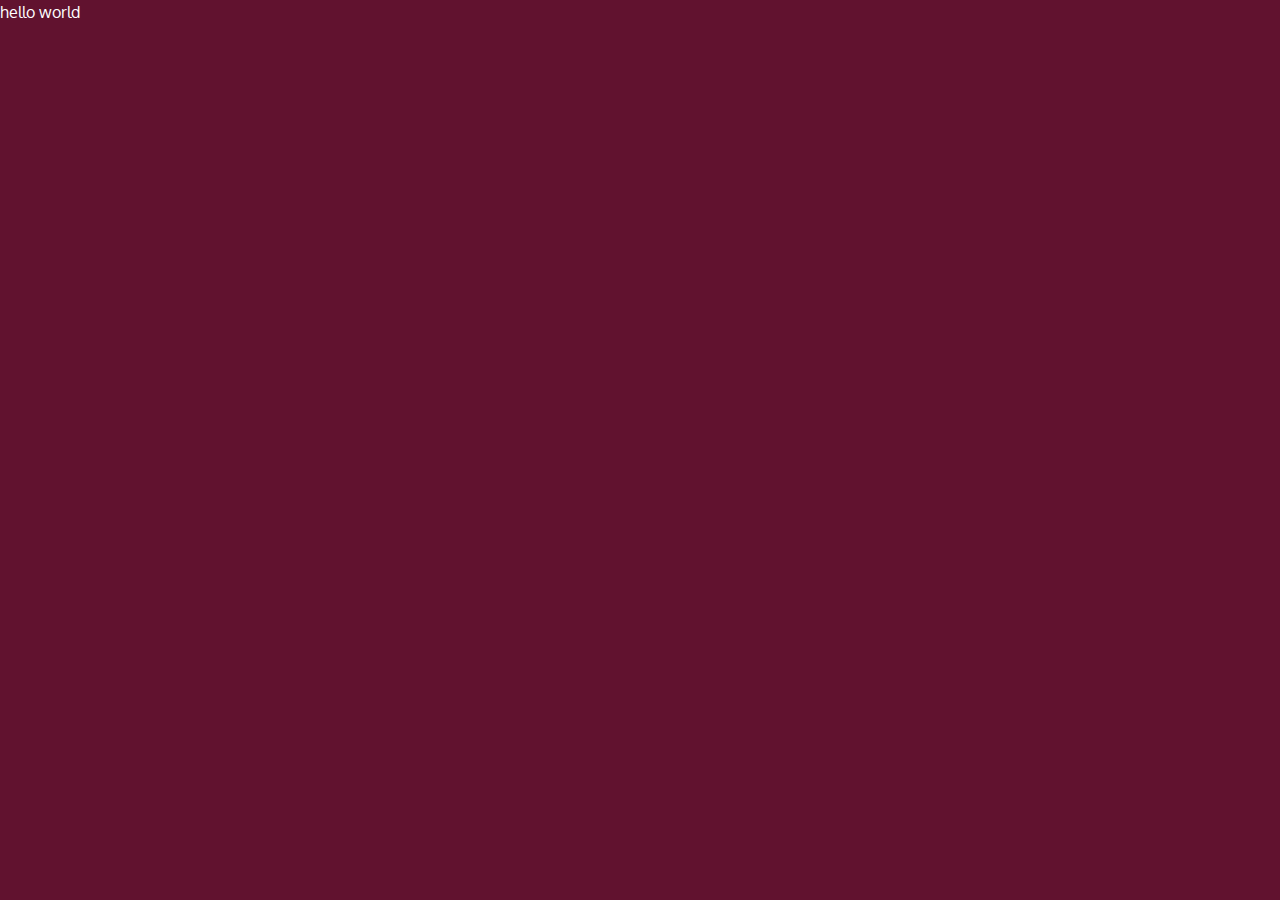
==== index.html @ c9f6e2a2 "restaurant website" ====
<!doctype html>
<html lang="en">
  <head>
    <title>David Chu's China Bistro</title>
    <!-- Required meta tags -->
    <meta charset="utf-8">
    <meta name="viewport" content="width=device-width, initial-scale=1, shrink-to-fit=no">

    <!-- Bootstrap CSS -->
    <link rel="stylesheet" href="https://stackpath.bootstrapcdn.com/bootstrap/4.3.1/css/bootstrap.min.css" integrity="sha384-ggOyR0iXCbMQv3Xipma34MD+dH/1fQ784/j6cY/iJTQUOhcWr7x9JvoRxT2MZw1T" crossorigin="anonymous">
    <link rel="stylesheet" href="css/style.css">
    <link rel="preconnect" href="https://fonts.googleapis.com">
    <link rel="preconnect" href="https://fonts.gstatic.com" crossorigin>
    <link href="https://fonts.googleapis.com/css2?family=Oxygen:wght@300;400;700&display=swap" rel="stylesheet">
  </head>


  <body>
      <p>hello world</p>














    <!-- Optional JavaScript -->
    <!-- jQuery first, then Popper.js, then Bootstrap JS -->
    <script src="https://code.jquery.com/jquery-3.3.1.slim.min.js" integrity="sha384-q8i/X+965DzO0rT7abK41JStQIAqVgRVzpbzo5smXKp4YfRvH+8abtTE1Pi6jizo" crossorigin="anonymous"></script>
    <script src="https://cdnjs.cloudflare.com/ajax/libs/popper.js/1.14.7/umd/popper.min.js" integrity="sha384-UO2eT0CpHqdSJQ6hJty5KVphtPhzWj9WO1clHTMGa3JDZwrnQq4sF86dIHNDz0W1" crossorigin="anonymous"></script>
    <script src="https://stackpath.bootstrapcdn.com/bootstrap/4.3.1/js/bootstrap.min.js" integrity="sha384-JjSmVgyd0p3pXB1rRibZUAYoIIy6OrQ6VrjIEaFf/nJGzIxFDsf4x0xIM+B07jRM" crossorigin="anonymous"></script>
  </body>
</html>
---- css/style.css ----
body{
    font-size: 16px;
    color: #fff;
    font-family: 'Oxygen', sans-serif;
    background-color: #61122f

}
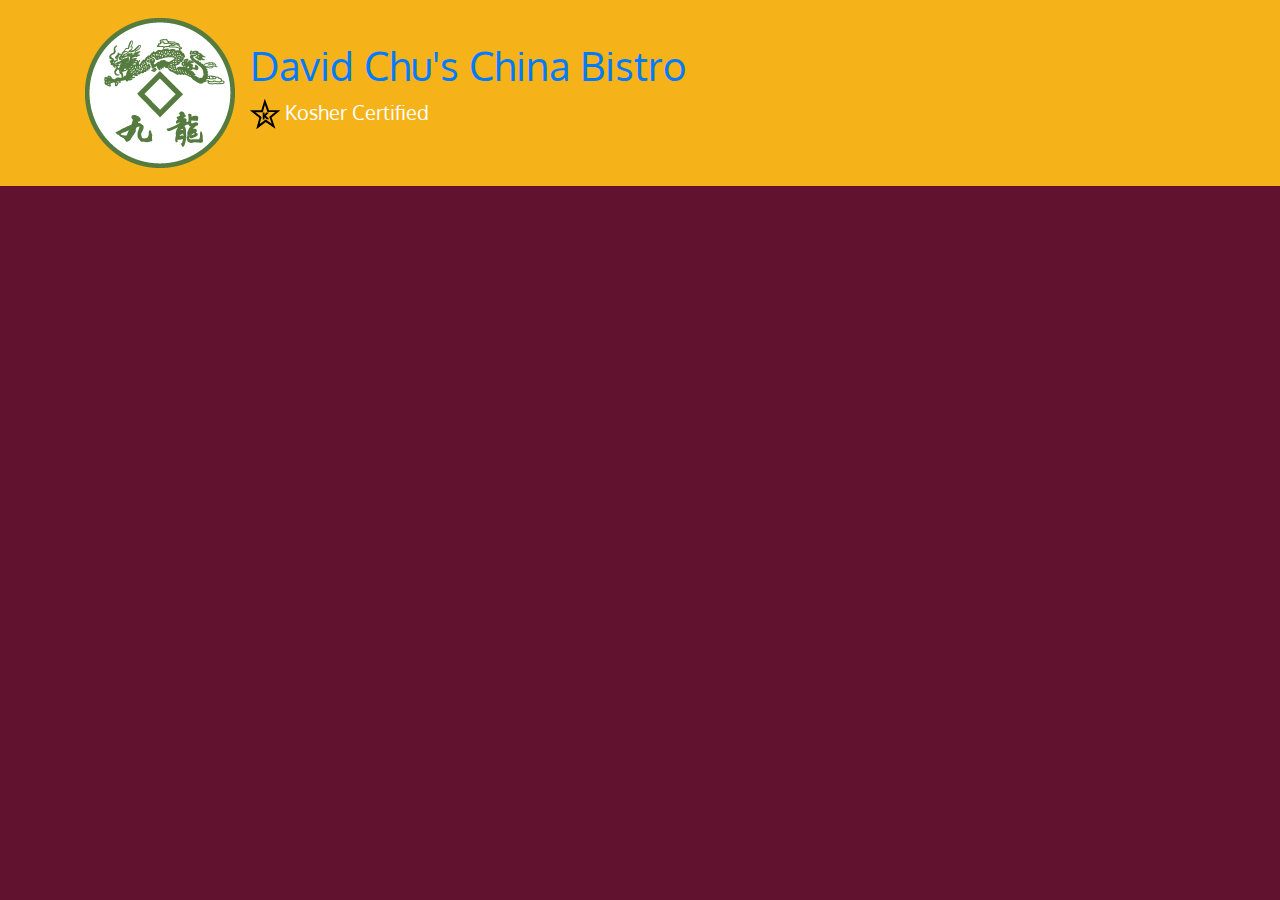
==== commit 259915bf: "'updat'" ====
--- a/index.html
+++ b/index.html
@@ -4,26 +4,35 @@
     <title>David Chu's China Bistro</title>
     <!-- Required meta tags -->
     <meta charset="utf-8">
+    <meta http-equiv="X-UA-Compatible" content="IE=edge">
     <meta name="viewport" content="width=device-width, initial-scale=1, shrink-to-fit=no">
 
     <!-- Bootstrap CSS -->
-    <link rel="stylesheet" href="https://stackpath.bootstrapcdn.com/bootstrap/4.3.1/css/bootstrap.min.css" integrity="sha384-ggOyR0iXCbMQv3Xipma34MD+dH/1fQ784/j6cY/iJTQUOhcWr7x9JvoRxT2MZw1T" crossorigin="anonymous">
+    <link rel="stylesheet" href="https://maxcdn.bootstrapcdn.com/bootstrap/4.0.0/css/bootstrap.min.css" integrity="sha384-Gn5384xqQ1aoWXA+058RXPxPg6fy4IWvTNh0E263XmFcJlSAwiGgFAW/dAiS6JXm" crossorigin="anonymous">
     <link rel="stylesheet" href="css/style.css">
-    <link rel="preconnect" href="https://fonts.googleapis.com">
-    <link rel="preconnect" href="https://fonts.gstatic.com" crossorigin>
     <link href="https://fonts.googleapis.com/css2?family=Oxygen:wght@300;400;700&display=swap" rel="stylesheet">
   </head>
+  <body>
+      <header> 
+        <nav id="header-nav" class="navbar navbar-default">
+          <div class="container">
+            <div class="navbar-header">
+              <a href = "index.html" class="float-left">
+                <div id="logo-img" alt="logo"> </div>
+              </a>
+            </div>
+            <div class="navbar-brand">
+              <a href="index.html"><h1>David Chu's China Bistro</h1></a>
+              <p>
+                <img src="img/star-k-logo.png" alt="Kosher">
+                <span>Kosher Certified</span>
+
+            </div>
 
 
-  <body>
-      <p>hello world</p>
-
-
-
-
-
-
-
+          </div>
+        </nav>
+      </header>
 
 
 
@@ -33,8 +42,7 @@
 
     <!-- Optional JavaScript -->
     <!-- jQuery first, then Popper.js, then Bootstrap JS -->
-    <script src="https://code.jquery.com/jquery-3.3.1.slim.min.js" integrity="sha384-q8i/X+965DzO0rT7abK41JStQIAqVgRVzpbzo5smXKp4YfRvH+8abtTE1Pi6jizo" crossorigin="anonymous"></script>
-    <script src="https://cdnjs.cloudflare.com/ajax/libs/popper.js/1.14.7/umd/popper.min.js" integrity="sha384-UO2eT0CpHqdSJQ6hJty5KVphtPhzWj9WO1clHTMGa3JDZwrnQq4sF86dIHNDz0W1" crossorigin="anonymous"></script>
-    <script src="https://stackpath.bootstrapcdn.com/bootstrap/4.3.1/js/bootstrap.min.js" integrity="sha384-JjSmVgyd0p3pXB1rRibZUAYoIIy6OrQ6VrjIEaFf/nJGzIxFDsf4x0xIM+B07jRM" crossorigin="anonymous"></script>
+
+
   </body>
 </html>--- a/css/style.css
+++ b/css/style.css
@@ -2,6 +2,32 @@
     font-size: 16px;
     color: #fff;
     font-family: 'Oxygen', sans-serif;
-    background-color: #61122f
+    background-color: #61122f;
 
+}
+.navbar>.container, .navbar>.container-fluid {
+    display: -ms-flexbox;
+    -ms-flex-align: center;
+    -ms-flex-pack: justify;
+    justify-content: normal;
+}
+
+
+/** Header Nav **/
+#header-nav {
+    Background-color: #f6b319;
+    border-radius: 0;
+    border: 0;
+
+}
+
+
+/** Logo Img **/
+#logo-img {
+    background: url(../img/restaurant-logo_large.png);
+    background-repeat: no-repeat;
+    width: 150px;
+    height: 150px;
+    margin: 10px 15px 10px 0;
+    
 }